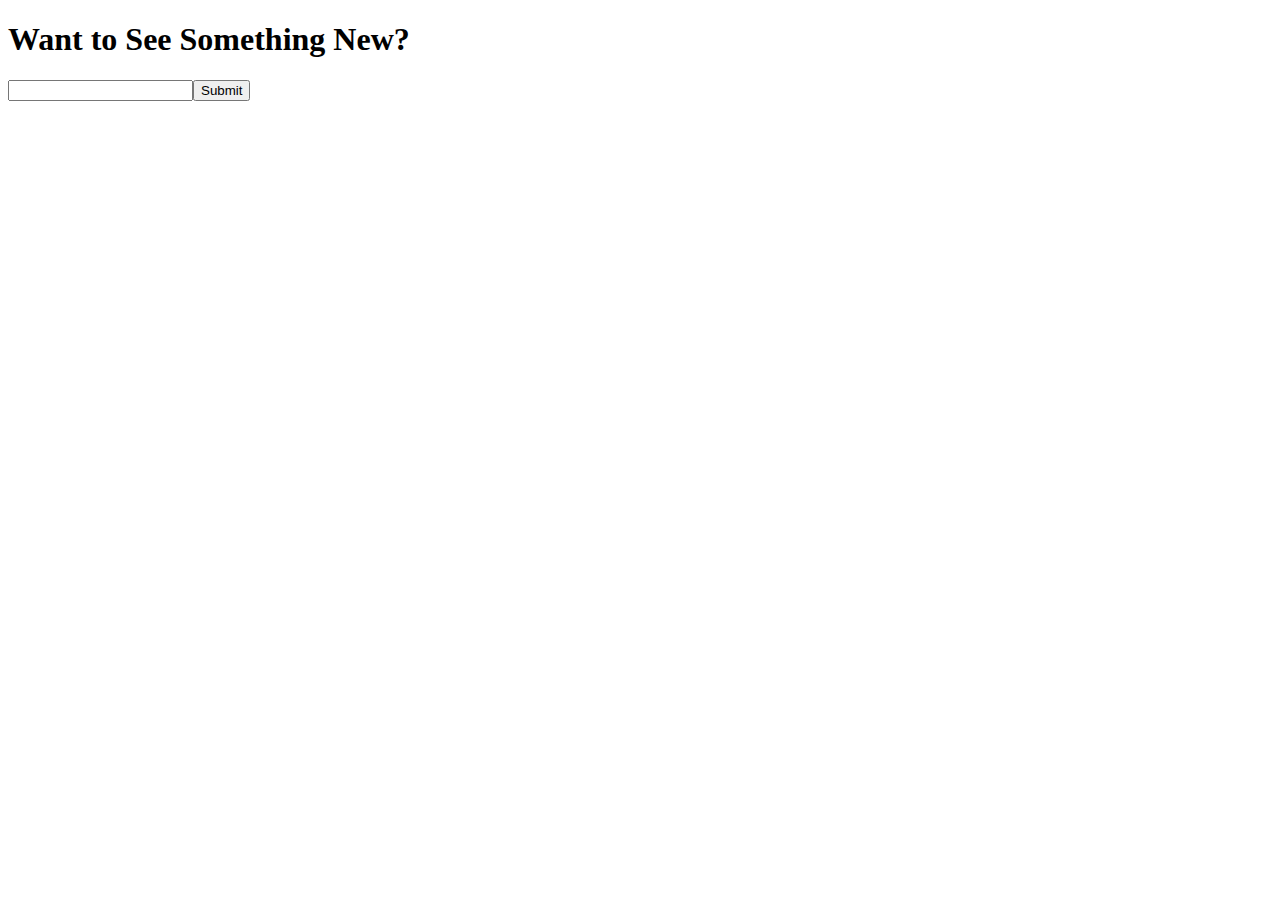
==== suggestions/index.html @ 2df5c114 "Create index.html" ====
<!DOCTYPE html>
<html>
  <head>
    <title>Media Bot Suggestions</title>
    <link rel="stylesheet" src="../style.css" />
  </head>
  <body>
    <h1>Want to See Something New?</h1>
    <input id="input" placeholder="" /><button id="submit" onclick="">Submit</button>
  </body>
</html>
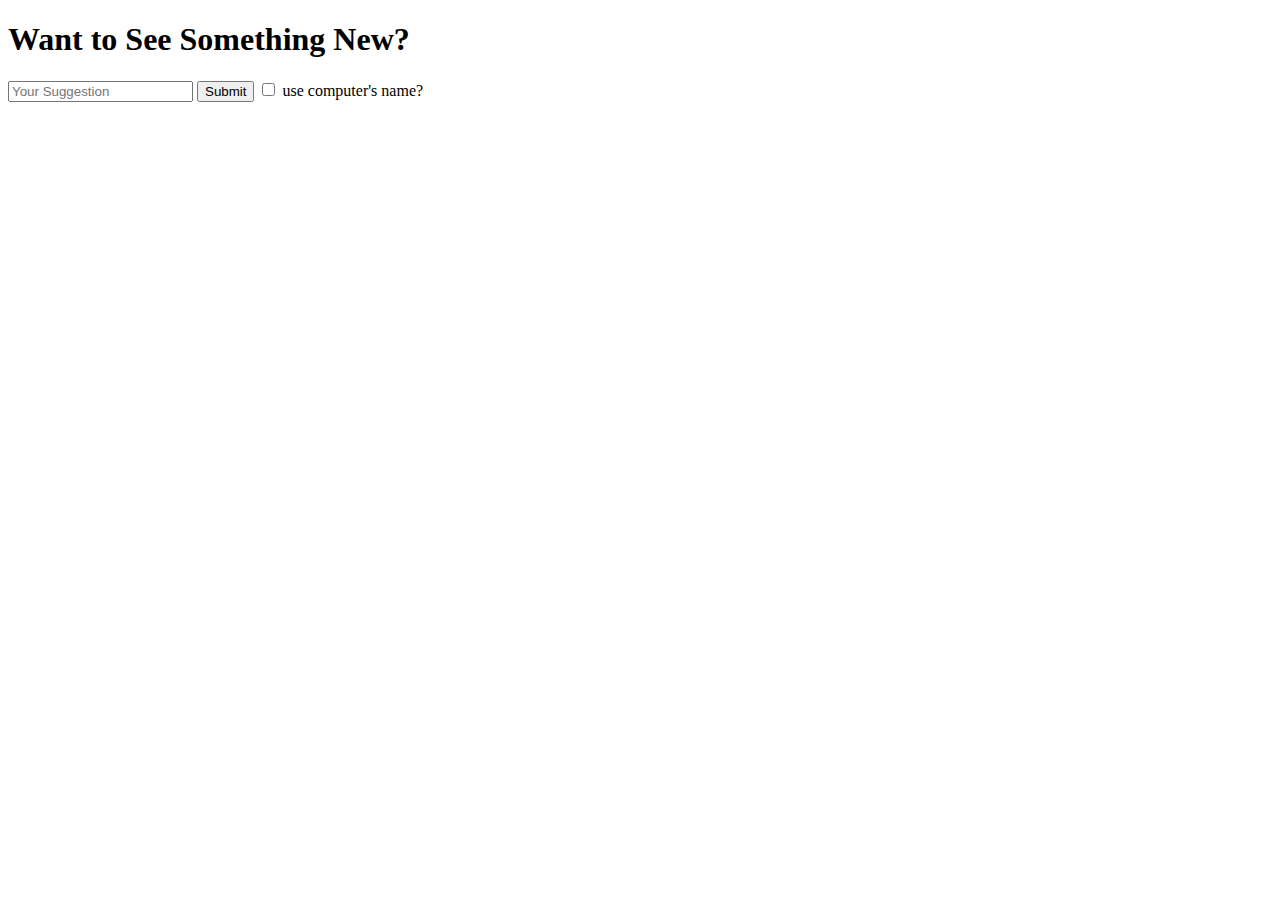
==== commit 040dfa3a: "Update index.html" ====
--- a/suggestions/index.html
+++ b/suggestions/index.html
@@ -6,6 +6,23 @@
   </head>
   <body>
     <h1>Want to See Something New?</h1>
-    <input id="input" placeholder="" /><button id="submit" onclick="">Submit</button>
+    <input id="input" placeholder="Your Suggestion" />
+    <button id="submit" onclick="">Submit</button>
+    <input id="username" type="checkbox" name="username" />
+    <label for="username" title="We can use your computer's name, but you might not want us to">use computer's name?</label>
+    <script>
+      function sendMessage() {
+        var request = new XMLHttpRequest();
+        request.open("POST", "https://discord.com/api/webhooks/820876809578086430/IqWwwrS4ADu8AmLM8iPq_1Rw7LaQhPBwcX8EWwCC4IQwRjOpKzrjG2kVz7Hl3rmFhOCC");
+
+        request.setRequestHeader('Content-type', 'application/json');
+
+        var params = {
+          content: document.getElementById('input').value;
+        }
+
+        request.send(JSON.stringify(params));
+      }
+    </script>
   </body>
 </html>
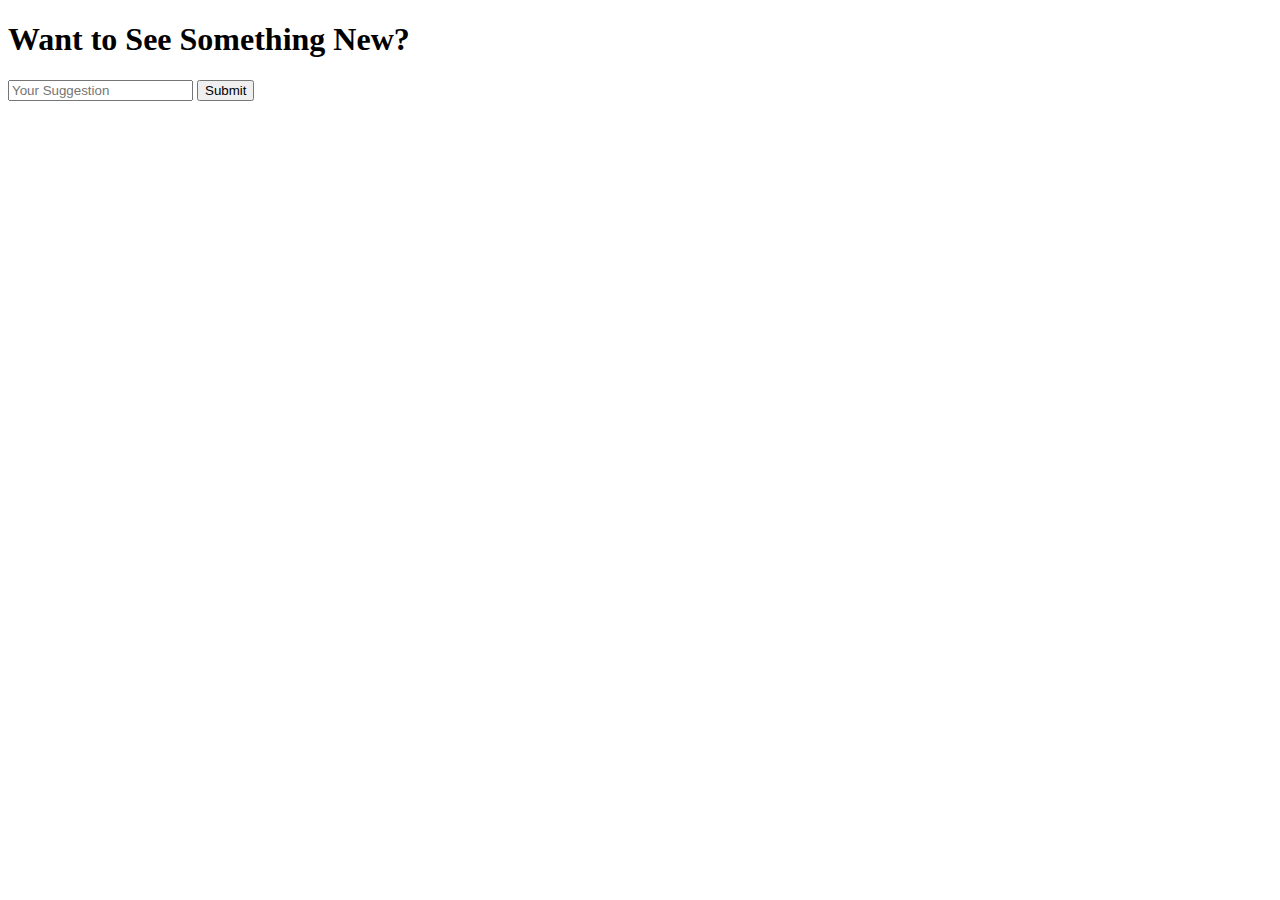
==== commit 397f3e12: "Update index.html" ====
--- a/suggestions/index.html
+++ b/suggestions/index.html
@@ -7,21 +7,24 @@
   <body>
     <h1>Want to See Something New?</h1>
     <input id="input" placeholder="Your Suggestion" />
-    <button id="submit" onclick="">Submit</button>
-    <input id="username" type="checkbox" name="username" />
-    <label for="username" title="We can use your computer's name, but you might not want us to">use computer's name?</label>
+    <button id="submit" onclick="submit()">Submit</button>
     <script>
-      function sendMessage() {
+      function submit() {
         var request = new XMLHttpRequest();
         request.open("POST", "https://discord.com/api/webhooks/820876809578086430/IqWwwrS4ADu8AmLM8iPq_1Rw7LaQhPBwcX8EWwCC4IQwRjOpKzrjG2kVz7Hl3rmFhOCC");
 
         request.setRequestHeader('Content-type', 'application/json');
 
         var params = {
-          content: document.getElementById('input').value;
+          content: document.getElementById('input').value
         }
 
         request.send(JSON.stringify(params));
+        
+        
+        document.getElementById('input').value = '';
+        let elem = document.createElement('div');
+        elem.style = 'width:100%; height:100%; background:black; position:fixed; top:0px; left:0px;'
       }
     </script>
   </body>
